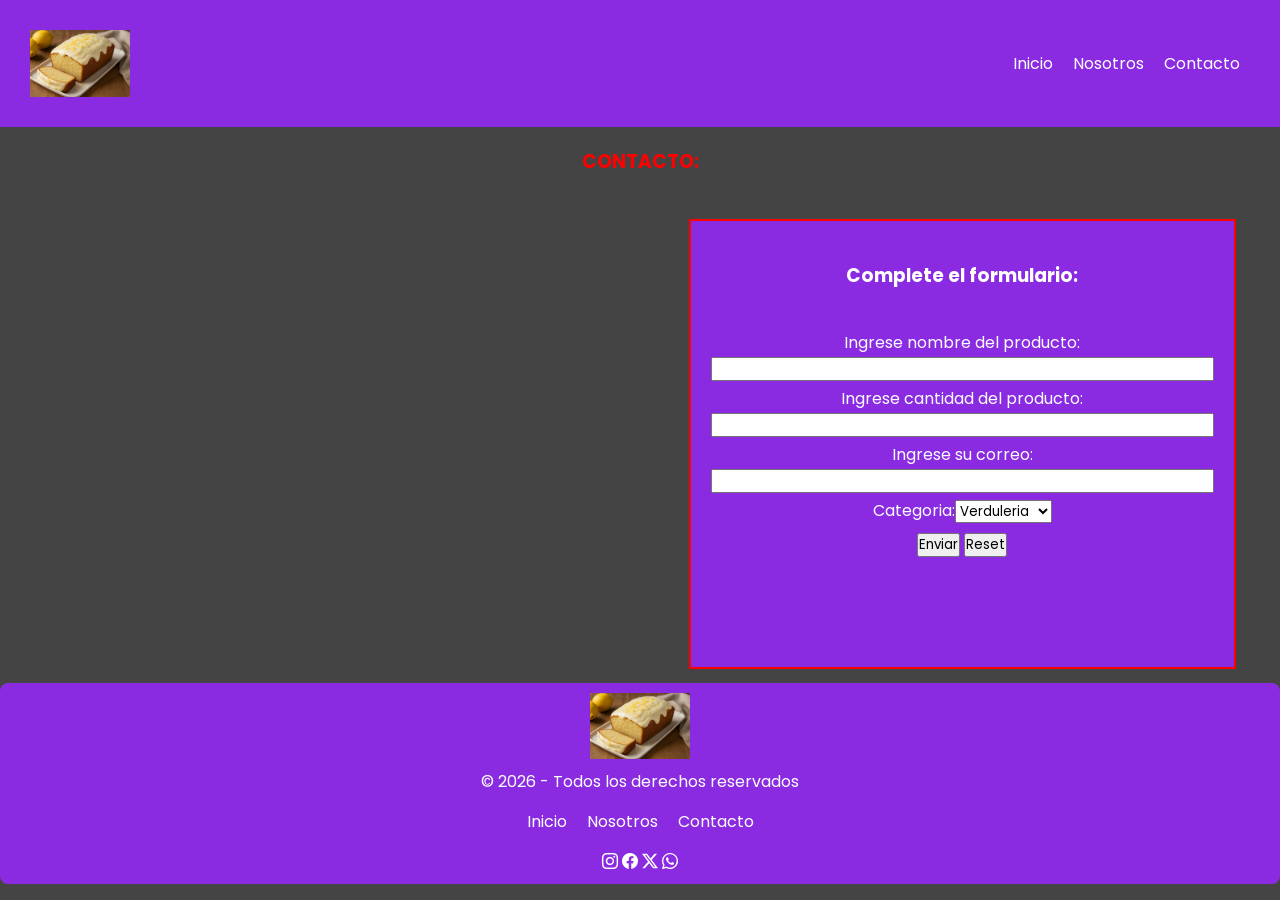
==== pages/contacto.html @ 3b68d786 "GuardandoCambios" ====
<!DOCTYPE html>
<html lang="en">
<head>
    <meta charset="UTF-8">
    <meta name="viewport" content="width=device-width, initial-scale=1.0">
    <link rel="stylesheet" type="text/css" href="../css/estilos.css">
     <link rel="stylesheet" href="https://cdn.jsdelivr.net/npm/bootstrap-icons@1.13.1/font/bootstrap-icons.min.css">
    <title>Bogui - Contacto</title>
</head>
<body>
    <header>
        <img src="../img/budin.jpg" alt="logo-pagina">
        <nav>
            <ul>
                <li><a href="../index.html">Inicio</a></li>
                <li><a href="./nosotros.html">Nosotros</a></li>
                <li><a href="./contacto.html">Contacto</a></li>
            </ul>
        </nav>
    </header>

    <main>
        <section class="contacto">
            <h3 style="color: red;">CONTACTO:</h3>
            <div class="contenedor-contacto">
            <div class="contenedor-mapa">
            <iframe src="https://www.google.com/maps/embed?pb=!1m18!1m12!1m3!1d3283.1619353151304!2d-58.41895592477026!3d-34.625347858640005!2m3!1f0!2f0!3f0!3m2!1i1024!2i768!4f13.1!3m3!1m2!1s0x95bccbdd9ded8891%3A0xe3fc1307e41d3df0!2sSan%20Juan%20y%20Boedo!5e0!3m2!1ses!2sar!4v1751403426610!5m2!1ses!2sar" width="600" height="450" style="border:0;" allowfullscreen="" loading="lazy" referrerpolicy="no-referrer-when-downgrade"></iframe>
        </div>
                <form action="../index.html" id="formulario">
                <h3 id="tituloFormulario">Complete el formulario:</h3>
                <div>
                <label for="">Ingrese nombre del producto:</label><input type="text" id="inputNombre">
            </div>
            <span id="spanNombre" style="color: red;"></span>
                <div>
                <label for="">Ingrese cantidad del producto:</label><input type="text" id="inputStock">
            </div>
            <span id="spanStock" style="color: red;"></span>
                <div>
                <label for="">Ingrese su correo:</label><input type="email" id="inputCorreo">
            </div>
            <span id="spanCorreo" style="color: red;"></span>
                <div>
                <label for="">Categoria:</label><select name="" id="select">
                    <option value="verduleria">Verduleria</option>
                    <option value="electronica">Electronica</option>
                    <option value="bebidas">Bebidas</option>
                </select>
                </div>
                <div class="button-container">
            <button type="submit" id="submit">Enviar</button>
            <button type="reset">Reset</button>
          </div>
            </form>
            </div>
            
        </section>
    </main>

     <footer>
        <div class="logo-footer"> 
        <img src="../img/budin.jpg" alt="logo de pagina">
    </div>
        <p style="color: white;">&copy; 2026 - Todos los derechos reservados</p>
        <ul class="enlaces">
            <li><a href="#">Inicio</a></li>
            <li><a href="#">Nosotros</a></li>
            <li><a href="#">Contacto</a></li>
        </ul>
        <div class="redes-sociales">
        <a href="https://www.instagram.com/" target="_blank"><i class="bi bi-instagram"></i></a>
        <a href="https://www.facebook.com/" target="_blank"><i class="bi bi-facebook"></i></a>
        <a href="https://x.com/" target="_blank"><i class="bi bi-twitter-x"></i></a>
        <a href="https://www.whatsapp.com/" target="_blank"><i class="bi bi-whatsapp"></i></a>
    </div>
    </footer>
    

    <script src="../js/contacto.js"></script>
</body>
</html>
---- css/estilos.css ----
@import url('https://fonts.googleapis.com/css2?family=Poppins:ital,wght@0,100;0,200;0,300;0,400;0,500;0,600;0,700;0,800;0,900;1,100;1,200;1,300;1,400;1,500;1,600;1,700;1,800;1,900&display=swap');

*{
    margin: 0;
    padding: 0;
    box-sizing: border-box;
    font-family: "Poppins", sans-serif;
}

.hero{
    height: calc(100vh - 84.06px);
    background-image: url(../img/hero.jpg);
    background-position: center;
    background-repeat: no-repeat;
    background-size: cover;
    background-attachment: fixed;
    display: flex;
    flex-direction: column;
    justify-content: center;
    align-items: center;
}

.hero p{
    text-align: center;
    color: red;
    font-size: 20px;
    
}

.hero a{
    width: 100px;
    height: 50px;
    background-color: blueviolet;
    text-decoration: none;
    color: white;
    text-align: center;
    display: flex;
    flex-direction: column;
    align-items: center;
    justify-content: center;
    margin-top: 10px;
}

body{
    background-color: #444444;
}

.hero h1{
    color: red;
    font-size: 40px;
    border: 2px solid red;
    padding: 15px;
}


header{
    background-color: blueviolet;
    display: flex;
    align-items: center;
    justify-content: space-between;
    padding: 30px;
}

header img{
    width: 100px;
}

header nav ul{
    list-style: none;
    display: flex;
}

header nav ul li{
    margin: 10px;
}

header nav ul li a{
    text-decoration: none;
    color:white;
}

.servicios .contenedor-imagen{
    position: relative;
    width: 500px; /* 👈 Axel Igual que el otro div */
    max-width: 500px; /* Límite opcional en desktop */
     /* Centrado */
}
.servicios .contenedor-imagen .texto-sobre-imagen{
    position: absolute;
    bottom: 0;
      left: 0;
      right: 0;
      background: rgba(0, 0, 0, 0.6);
      color: white;
      padding: 10px;
      font-family: monospace;
      font-size: 14px;
      text-align: center;
}

.servicios{
    display: flex;
    align-items: center;
    justify-content: space-evenly;
    flex-direction: row-reverse;
    flex-wrap: wrap;
    padding: 50px;
    
}
.servicios div p{
    font-size: 20px;
}
.servicios div h3{
    font-size: 30px;
}

.servicios div{
    width: 50%; /* 👈 Axel Igual que el otro div */
    text-align: center;
}
.servicios img{
    width: 100%; /* 👈Axel Para que se ajuste al ancho del contenedor */
    height: auto;
    display: block;
}

.nosotros div p{
    font-size: 20px;
}
.nosotros div h3{
    font-size: 30px;
}
.nosotros .contenedor-imagen{
    position: relative;
    width: 500px; /* 👈 Axel Igual que el otro div */
    max-width: 500px; /* Límite opcional en desktop */
     /* Centrado */
}

.nosotros .contenedor-imagen .texto-sobre-imagen{
    position: absolute;
    bottom: 0;
      left: 0;
      right: 0;
      background: rgba(0, 0, 0, 0.6);
      color: white;
      padding: 10px;
      font-family: monospace;
      font-size: 14px;
      text-align: center;
}
.nosotros{
    display: flex;
    align-items: center;
    justify-content: space-evenly;
    flex-wrap: wrap;
    padding: 50px;
}
.nosotros div{
    width: 50%; /* 👈 Axel Igual que el otro div */
    text-align: center;
}
.nosotros img{
    width: 100%; /* 👈Axel Para que se ajuste al ancho del contenedor */
    height: auto;
    display: block;
}


/* Estilos para la seccion de productos */
.productos{
    padding: 20px;
}

.productos h3{
    text-align: center;
    color: red;
}

.productos .box-productos{
    display: flex;
    align-items: center;
    justify-content: space-around;
    flex-wrap: wrap;
}

.productos .box-productos div img{
    width: 320px;
}

.productos .box-productos div{
    text-align: center;
    border: 2px solid red;
    height: 320px;
}
.productos .box-productos div {
    margin-bottom: 10px;
}
.contacto .contenedor-mapa{
    width: 600px;
}


.contacto .contenedor-mapa iframe{
    width: 100%
}
.contacto h3{
    text-align: center;
    margin-bottom: 20px;
    padding: 20px;
}
.contacto .contenedor-contacto{
    display: flex;
    align-items: center;
    justify-content: space-evenly;
    flex-wrap: wrap;
    padding-bottom: 10px;
}

form{
    background-color: blueviolet;
    padding: 20px;
    border: red 2px solid;
    height: 450px;
    text-align: center;
    color: white;
}

form input{
    width: 100%;
    margin-bottom: 5px;
}
form textarea{
    width: 100%;
    margin-bottom: 5px;
}
form .button-container{
    text-align: center;
}

#submit{
    margin-top: 10px;
}
 
footer{
    background-color: blueviolet;
    display: flex;
    flex-wrap: wrap;
    flex-direction: column; 
    padding: 10px;
    border-radius: 8px; 
}

footer .logo-footer{ 
    display: flex;
    flex-wrap: wrap;
    justify-content: center;
    align-items: center;
    flex-direction: column;
    margin-bottom: 10px;
}

footer ul{ 
    list-style: none;
    display: flex;
    flex-wrap: wrap;
    gap: 20px;
}
footer ul li{ 
    
}

footer p{
    text-align: center;
    margin-bottom: 15px;
}
footer img{
    width: 100px;
    transition: all 0.3s; 
}
footer img:hover{
    transform: scale(1.2);
}

.redes-sociales{
    text-align: center;
    color: black;
}  
.redes-sociales a{
    text-decoration: none;
    color: white;
} 

 .enlaces{
    display: flex;
    justify-content: center;
    align-items: center;
    margin-bottom: 15px;

}    

.enlaces a{
    text-decoration: none;
    color:white
    
} 

.boton{
    background-color: blueviolet;
    color: white;
    padding: 5px;
}

@media screen and (max-width: 550px){
    .abrir-menu, .cerrar-menu{
        display: block;
        border: 0;
        font-size: 25px;
        background-color: transparent;
        cursor: pointer;
    }

    .abrir-menu{
        color: black;
    }

    .cerrar-menu{
        color: aliceblue;
    }

    .nav{
        opacity: 0;
        visibility: hidden;
    }
    
    .nav{
        display: flex;
        flex-direction: column;
        align-items: end;
        gap: 10px;
        position: absolute;
        top: 0;
        right: 0;
        bottom: 0;
        background-color: black;
        padding: 10px;
        z-index: 9999;
    }

    .nav.visible{ /*Axel aca es una combinacion de clases un elemento html tiene dos clases*/
        opacity: 1;
        visibility: visible;
    }

    .nav-list{
        flex-direction: column;
        align-items: end;
    }
    header .nav .nav-list li a{
        color: aliceblue;
    }
    .nosotros{
        display: flex;
        align-items: center;
        flex-direction: column;
        padding: 20px;
        flex-wrap: wrap;
        
        
    }
    .nosotros > div,
  .contenedor-imagen {
    width: 100% !important;
    margin-bottom: 20px;
  }
  .servicios{
    display: flex;
    align-items: center;
    flex-direction: column;
    padding: 20px;
    flex-wrap: wrap;   
}
.servicios > div,
  .contenedor-imagen {
    width: 100% !important;
    margin-bottom: 20px;
  }
}
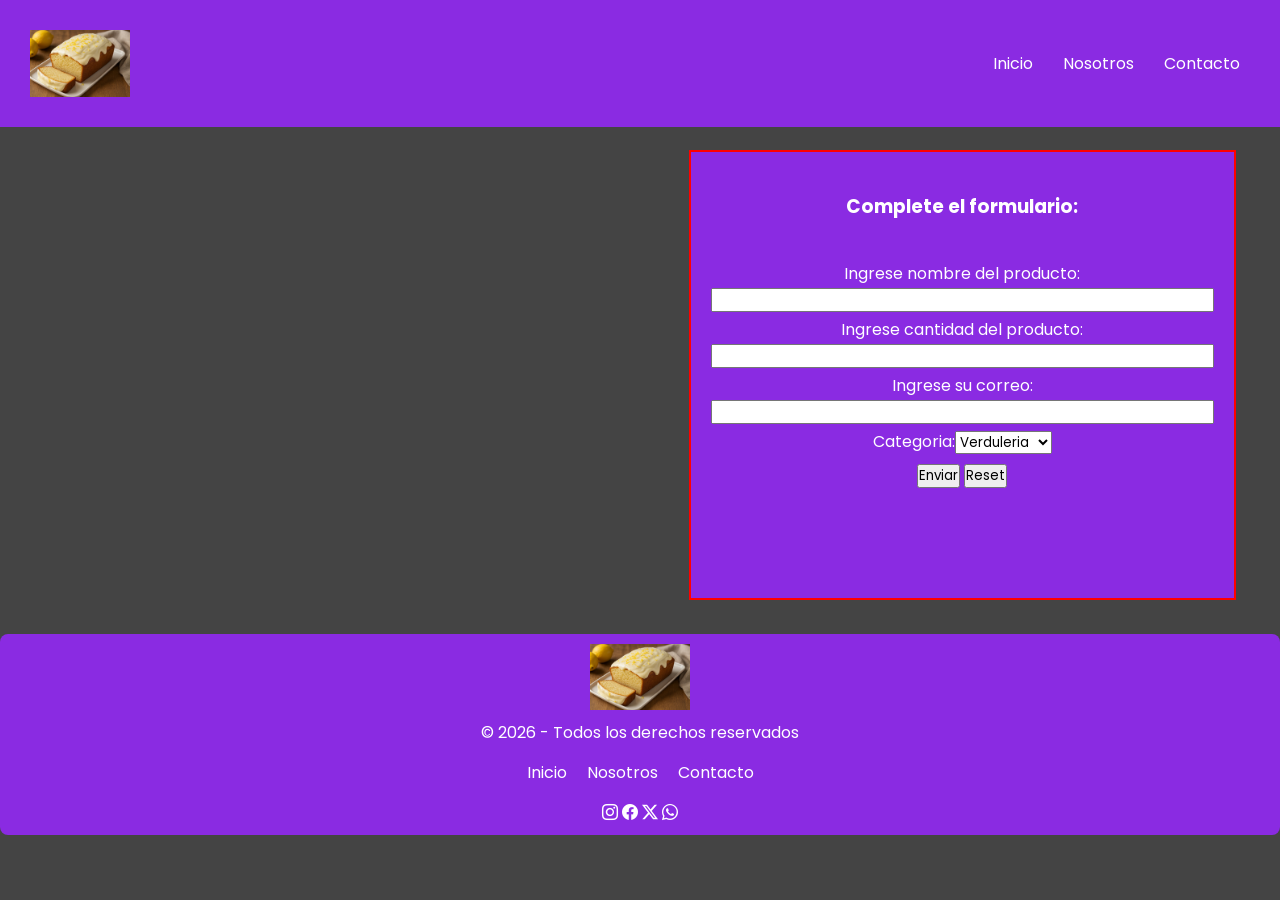
==== commit 8ab60363: "nuevosCambios" ====
--- a/pages/contacto.html
+++ b/pages/contacto.html
@@ -10,8 +10,10 @@
 <body>
     <header>
         <img src="../img/budin.jpg" alt="logo-pagina">
-        <nav>
-            <ul>
+        <button class="abrir-menu" id="abrir"><i class="bi bi-list"></i></button>
+        <nav class="nav" id="nav">
+            <button class="cerrar-menu" id="cerrar"><i class="bi bi-x"></i></button>
+            <ul class="nav-list">
                 <li><a href="../index.html">Inicio</a></li>
                 <li><a href="./nosotros.html">Nosotros</a></li>
                 <li><a href="./contacto.html">Contacto</a></li>
@@ -21,7 +23,6 @@
 
     <main>
         <section class="contacto">
-            <h3 style="color: red;">CONTACTO:</h3>
             <div class="contenedor-contacto">
             <div class="contenedor-mapa">
             <iframe src="https://www.google.com/maps/embed?pb=!1m18!1m12!1m3!1d3283.1619353151304!2d-58.41895592477026!3d-34.625347858640005!2m3!1f0!2f0!3f0!3m2!1i1024!2i768!4f13.1!3m3!1m2!1s0x95bccbdd9ded8891%3A0xe3fc1307e41d3df0!2sSan%20Juan%20y%20Boedo!5e0!3m2!1ses!2sar!4v1751403426610!5m2!1ses!2sar" width="600" height="450" style="border:0;" allowfullscreen="" loading="lazy" referrerpolicy="no-referrer-when-downgrade"></iframe>
--- a/css/estilos.css
+++ b/css/estilos.css
@@ -76,9 +76,24 @@
 
 header nav ul li a{
     text-decoration: none;
-    color:white;
-}
-
+    color:white !important;
+}
+header .nav .nav-list{
+    display: flex;
+    list-style: none;
+    gap: 10px;
+}
+header .nav .nav-list li a{
+    text-decoration: none;
+    color: black;
+}
+.servicios div h3, p{
+    color: white;
+}
+
+.nosotros div h3,p{
+    color: white;
+}
 .servicios .contenedor-imagen{
     position: relative;
     width: 500px; /* 👈 Axel Igual que el otro div */
@@ -188,6 +203,11 @@
     width: 320px;
 }
 
+.productos .box-productos div a{
+    display: inline-block;
+    margin-top: 1px;
+}
+
 .productos .box-productos div{
     text-align: center;
     border: 2px solid red;
@@ -198,6 +218,7 @@
 }
 .contacto .contenedor-mapa{
     width: 600px;
+    padding: 20px;
 }
 
 
@@ -266,9 +287,7 @@
     flex-wrap: wrap;
     gap: 20px;
 }
-footer ul li{ 
-    
-}
+
 
 footer p{
     text-align: center;
@@ -309,6 +328,10 @@
     background-color: blueviolet;
     color: white;
     padding: 5px;
+}
+
+.abrir-menu, .cerrar-menu{
+    display: none;
 }
 
 @media screen and (max-width: 550px){
